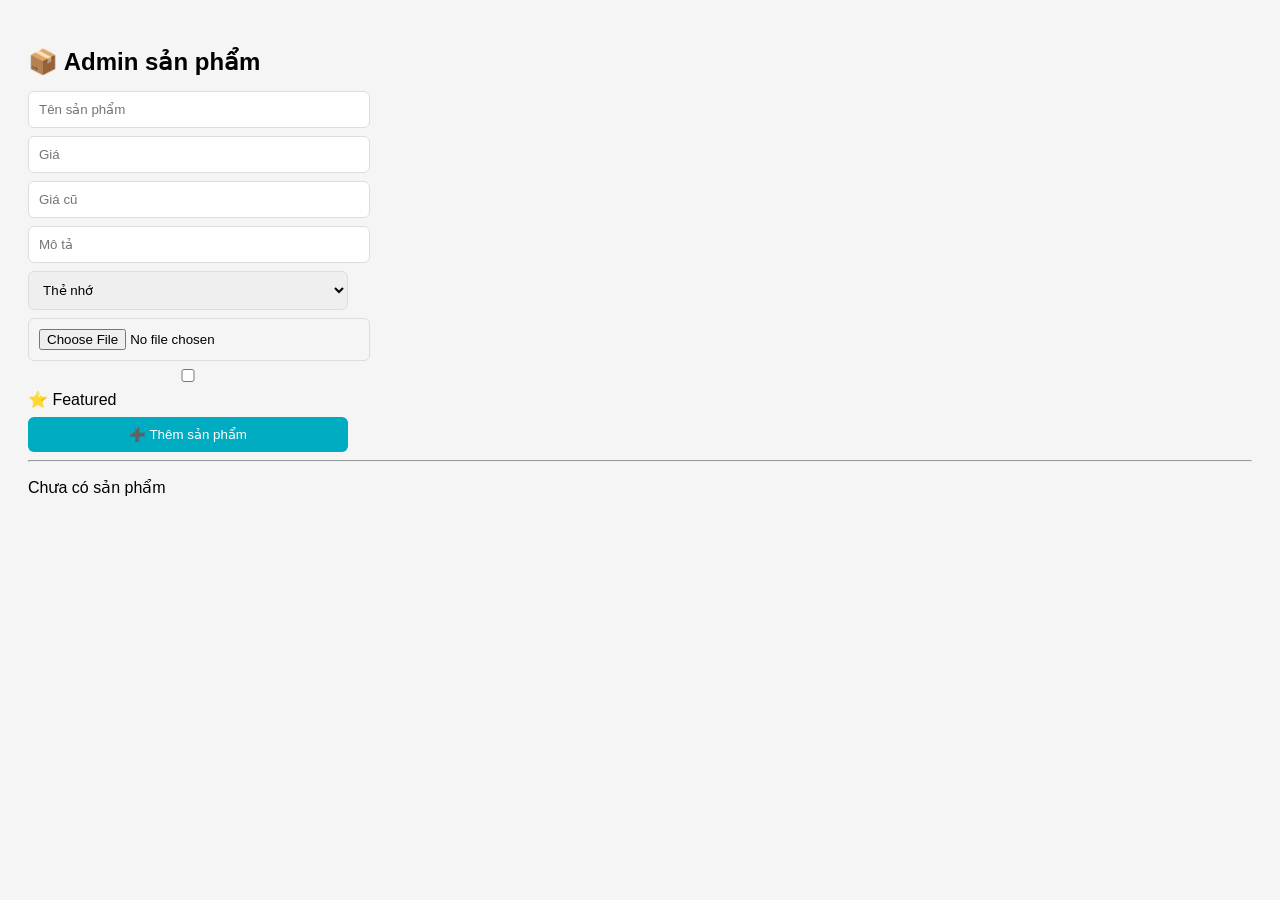
==== admin-panel.html @ 07b0f9db "Add files via upload" ====
<!DOCTYPE html>
<html lang="vi">
<head>
<meta charset="UTF-8">
<title>Admin sản phẩm</title>

<style>
:root{
  --main-color:#00acc1;
}

body{
  font-family:Arial;
  padding:20px;
  background:#f5f5f5;
}

h2{
  margin-bottom:15px;
}

input, button, select{
  display:block;
  margin:8px 0;
  padding:10px;
  width:320px;
  border:1px solid #ddd;
  border-radius:6px;
}

button{
  cursor:pointer;
  background:var(--main-color);
  color:#fff;
  border:none;
}

.item{
  background:#fff;
  padding:10px;
  margin:10px 0;
  border-radius:8px;
  box-shadow:0 2px 6px rgba(0,0,0,0.1);
}

.item img{
  width:80px;
  border-radius:6px;
  display:block;
  margin-bottom:6px;
}

.toast{
  position:fixed;
  top:20px;
  right:20px;
  background:#4caf50;
  color:#fff;
  padding:10px 15px;
  border-radius:6px;
  z-index:9999;
}
</style>
</head>

<body>

<h2>📦 Admin sản phẩm</h2>

<input id="name" placeholder="Tên sản phẩm">
<input id="price" placeholder="Giá">
<input id="oldPrice" placeholder="Giá cũ">
<input id="desc" placeholder="Mô tả">

<select id="category">
  <option value="sd">Thẻ nhớ</option>
  <option value="cam-in">Camera trong nhà</option>
  <option value="cam-ngoai">Camera ngoài trời</option>
  <option value="combo">Combo</option>
  <option value="home">Trang chủ</option>
</select>

<div id="specBox"></div>

<input type="file" id="fileImg" accept="image/*">

<label>
  <input type="checkbox" id="featured">
  ⭐ Featured
</label>

<button id="btnAdd">➕ Thêm sản phẩm</button>

<hr>

<div id="list"></div>

<script>

/* =========================
   DATA
========================= */
let products = JSON.parse(localStorage.getItem("products")) || [];

function save(){
  localStorage.setItem("products", JSON.stringify(products));
}

/* =========================
   SPEC UI
========================= */
document.getElementById("category").addEventListener("change", function(){

  const type = this.value;
  const box = document.getElementById("specBox");

  if(type === "cam-in" || type === "cam-ngoai" || type === "home"){
    box.innerHTML = `
      <input id="doPhanGiai" placeholder="Độ phân giải">
      <input id="gocNhin" placeholder="Góc nhìn">
      <input id="ketNoi" placeholder="Kết nối">
    `;
  }

  else if(type === "sd"){
    box.innerHTML = `
      <input id="dungLuong" placeholder="Dung lượng">
      <input id="tocDo" placeholder="Tốc độ">
      <input id="loai" placeholder="Loại">
      <input id="baoHanh" placeholder="Bảo hành">
    `;
  }

  else if(type === "combo"){
    box.innerHTML = `
      <input id="moTaCombo" placeholder="Mô tả combo">
    `;
  }

  else{
    box.innerHTML = "";
  }
});

/* =========================
   TOAST
========================= */
function toast(msg){
  const t = document.createElement("div");
  t.className = "toast";
  t.innerText = msg;
  document.body.appendChild(t);
  setTimeout(()=>t.remove(),2000);
}

/* =========================
   SAFE GET
========================= */
function getVal(id){
  const el = document.getElementById(id);
  return el ? el.value : "";
}

/* =========================
   ADD PRODUCT (FIX TRIỆT ĐỂ)
========================= */
document.getElementById("btnAdd").addEventListener("click", function () {

  try {

    const name = document.getElementById("name").value.trim();
    const price = Number(document.getElementById("price").value.replace(/\D/g,""));
    const oldPrice = Number(document.getElementById("oldPrice").value.replace(/\D/g,"") || 0);
    const desc = document.getElementById("desc").value || "";
    const category = document.getElementById("category").value;
    const file = document.getElementById("fileImg").files[0];

    if (!name) return alert("Thiếu tên");
    if (!price) return alert("Giá không hợp lệ");
    if (!file) return alert("Chưa chọn ảnh");

    const reader = new FileReader();

    reader.onload = function (e) {

      let spec = {};

      if(category === "cam-in" || category === "cam-ngoai" || category === "home"){
        spec = {
          doPhanGiai: getVal("doPhanGiai"),
          gocNhin: getVal("gocNhin"),
          ketNoi: getVal("ketNoi")
        };
      }

      else if(category === "sd"){
        spec = {
          dungLuong: getVal("dungLuong"),
          tocDo: getVal("tocDo"),
          loai: getVal("loai"),
          baoHanh: getVal("baoHanh")
        };
      }

      else{
        spec = {
          moTaCombo: getVal("moTaCombo")
        };
      }

      products.push({
        id: Date.now(),
        name,
        price,
        oldPrice,
        desc,
        category,
        img: e.target.result,
        featured: document.getElementById("featured").checked,
        spec
      });

      save();
      render();

      document.getElementById("name").value = "";
      document.getElementById("price").value = "";
      document.getElementById("oldPrice").value = "";
      document.getElementById("desc").value = "";
      document.getElementById("fileImg").value = "";
      document.getElementById("featured").checked = false;

      toast("✔ Upload thành công");

    };

    reader.onerror = function () {
      alert("Lỗi đọc ảnh");
    };

    reader.readAsDataURL(file);

  } catch (err) {
    alert("Lỗi JS: " + err.message);
  }

});

/* =========================
   DELETE
========================= */
function del(id){
  products = products.filter(p => p.id !== id);
  save();
  render();
}

/* =========================
   RENDER
========================= */
function render(){

  const box = document.getElementById("list");

  if(products.length === 0){
    box.innerHTML = "<p>Chưa có sản phẩm</p>";
    return;
  }

  box.innerHTML = products.map(p => `
    <div class="item">
      <img src="${p.img}">
      <b>${p.name}</b><br>
      💰 ${p.price.toLocaleString()}đ<br>
      ⭐ ${p.featured ? "Có" : "Không"}<br>
      <button onclick="del(${p.id})">Xoá</button>
    </div>
  `).join("");
}

render();

</script>

</body>
</html>
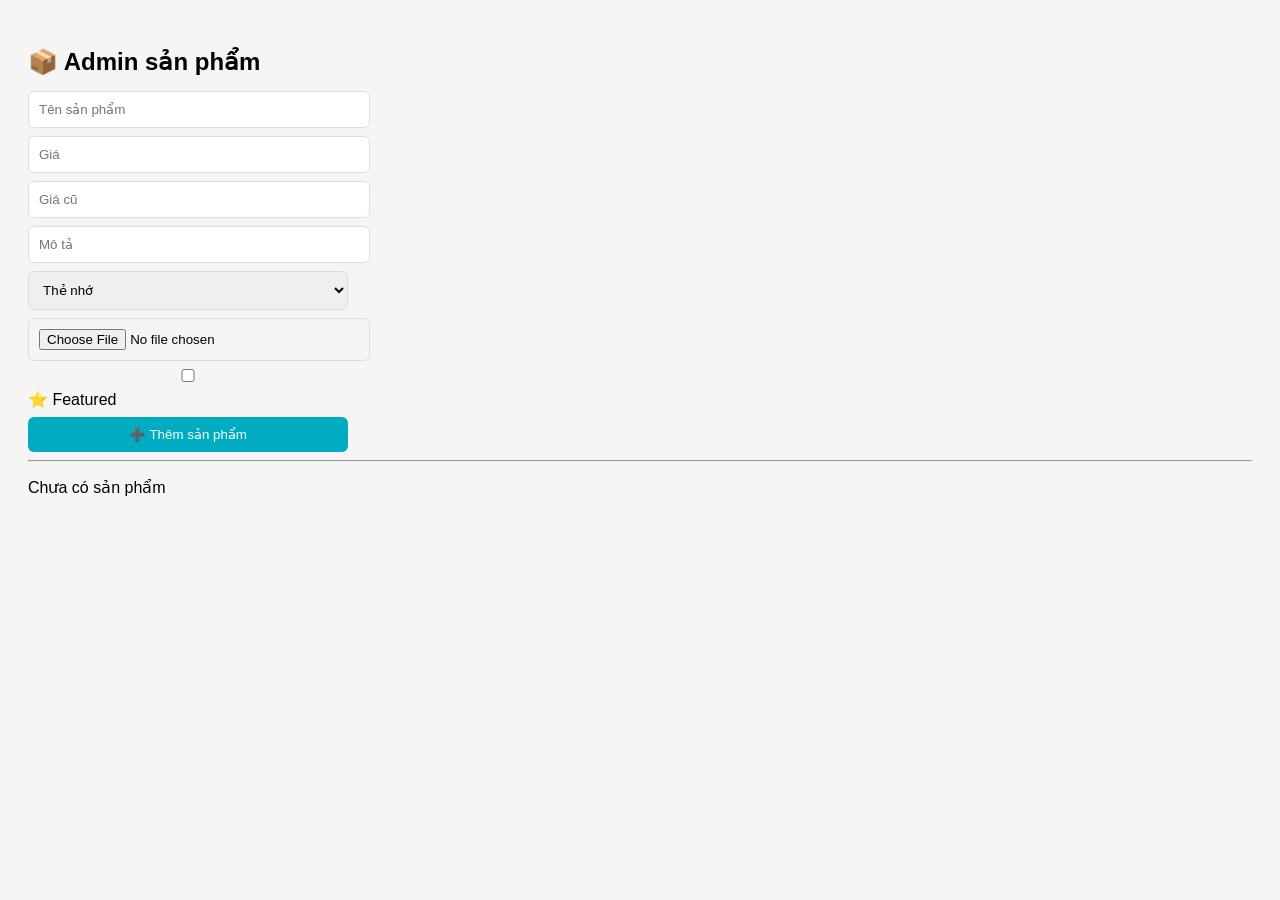
==== commit 344904a2: "Update admin-panel.html" ====
--- a/admin-panel.html
+++ b/admin-panel.html
@@ -1,3 +1,4 @@
+	
 <!DOCTYPE html>
 <html lang="vi">
 <head>
@@ -283,4 +284,4 @@
 </script>
 
 </body>
-</html>+</html>
